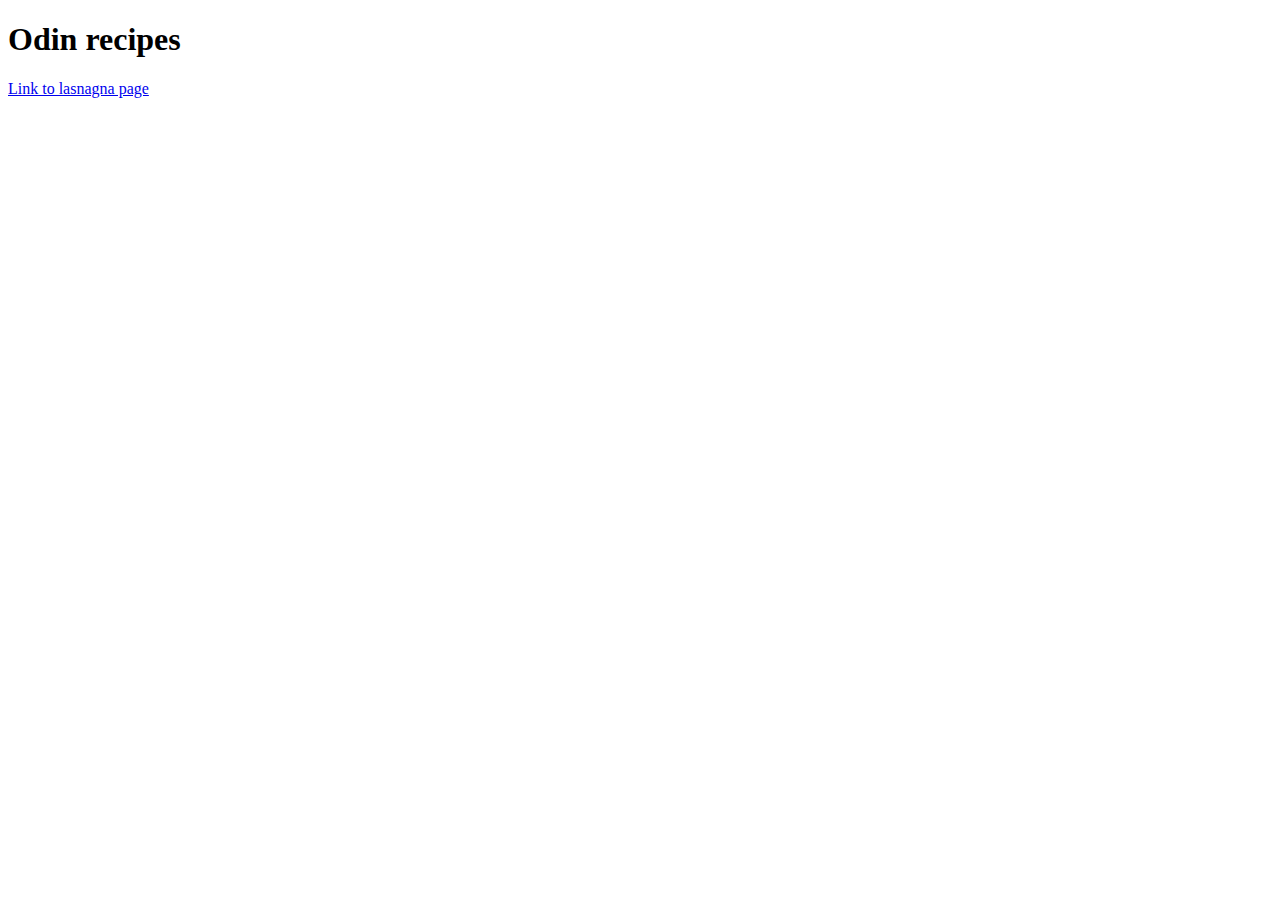
==== index.html @ 74ca8567 "created lasanga page and images directory" ====
<!DOCTYPE html>
<html lang="en">
<head>
    <meta charset="UTF-8">
    <meta name="viewport" content="width=device-width, initial-scale=1.0">
    <title>Recipes homepage</title>
</head>
<body>
    <h1>Odin recipes</h1>
    <a href="recipes/lasangna.html" target="_blank">Link to lasnagna page</a>
</body>
</html>
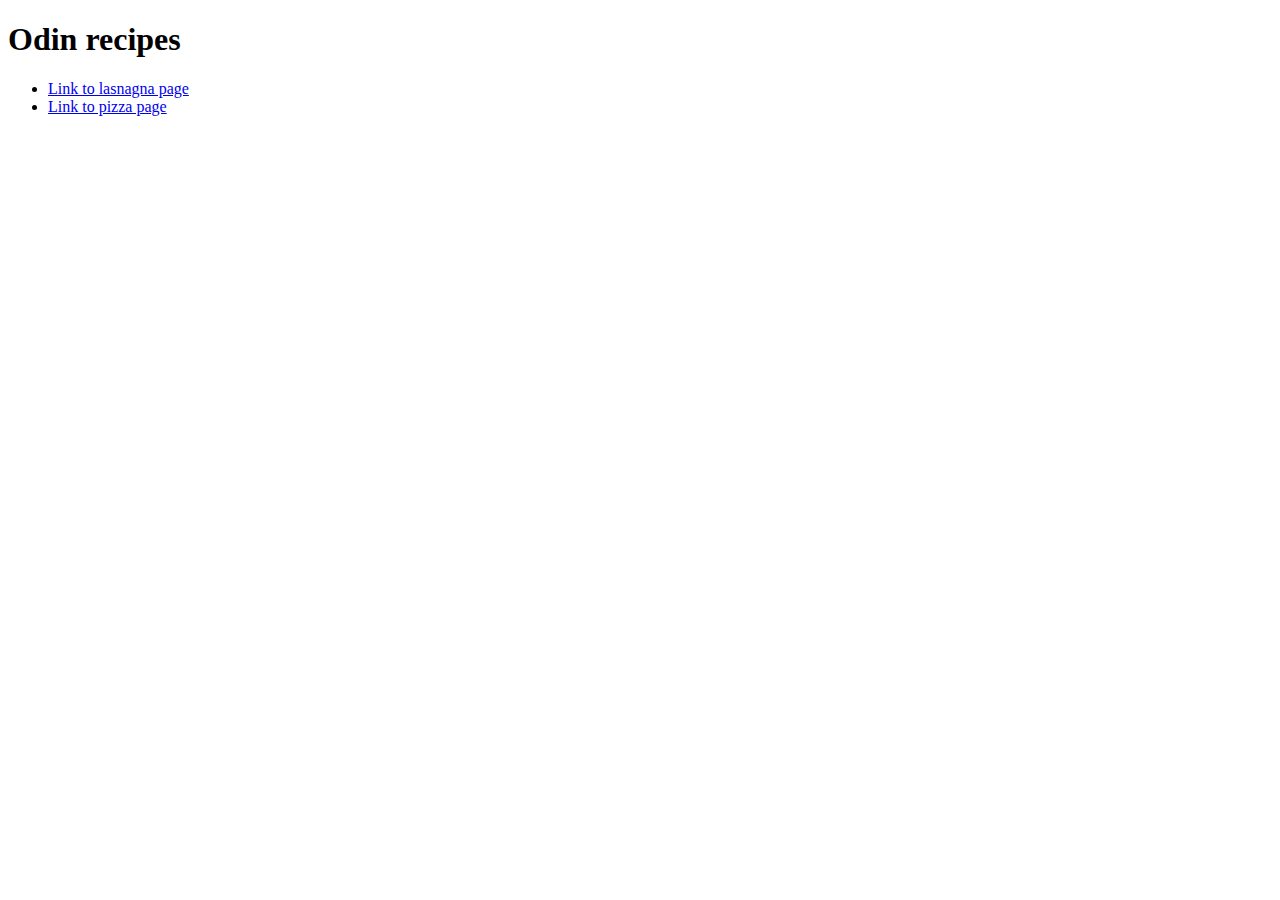
==== commit 849b29b3: "completed" ====
--- a/index.html
+++ b/index.html
@@ -7,6 +7,9 @@
 </head>
 <body>
     <h1>Odin recipes</h1>
-    <a href="recipes/lasangna.html" target="_blank">Link to lasnagna page</a>
+    <ul>
+        <li><a href="recipes/lasangna.html" target="_blank">Link to lasnagna page</a></li>
+        <li><a href="recipes/pizza.html">Link to pizza page</a></li>
+    </ul>
 </body>
 </html>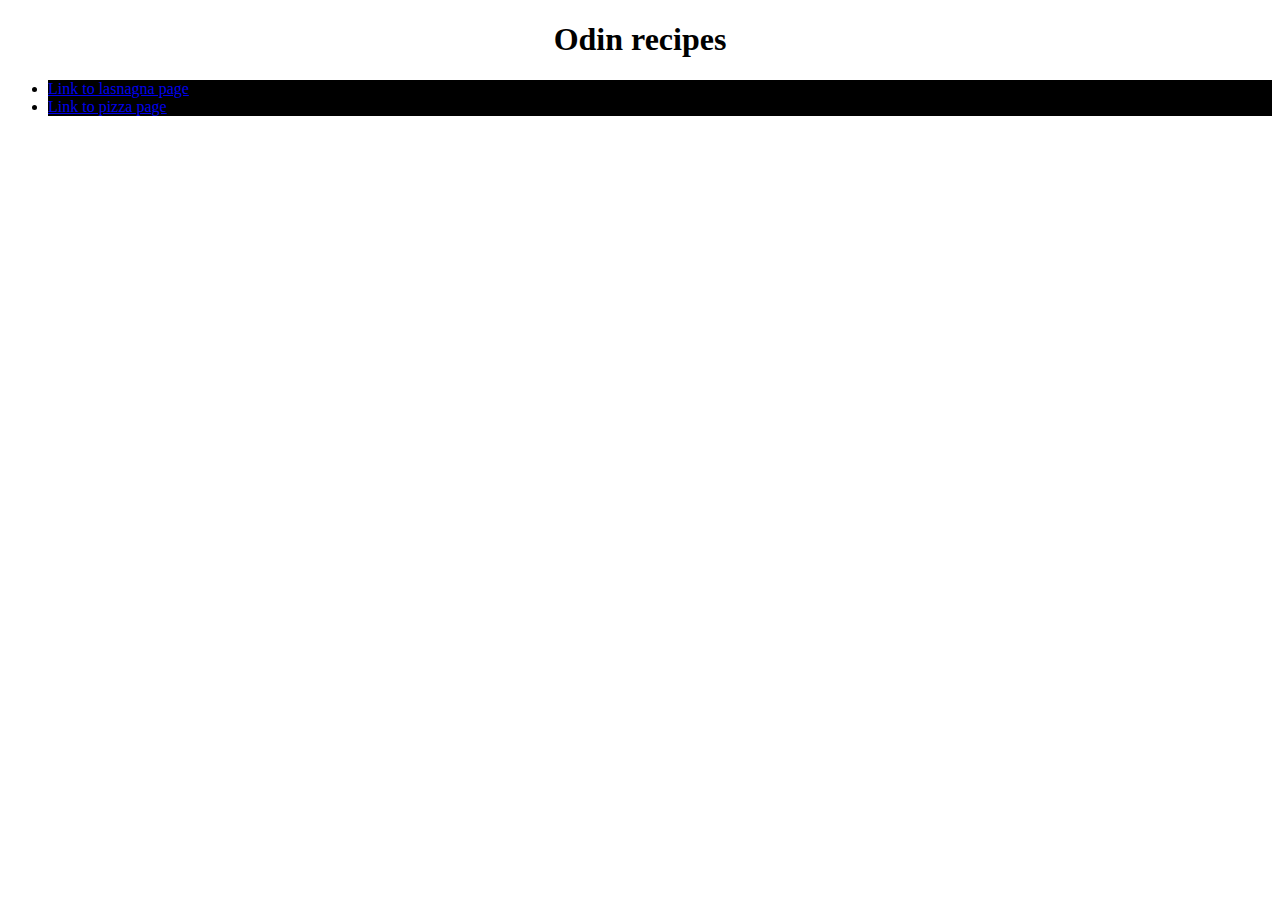
==== commit dde4aad7: "styles added in odin-recipes" ====
--- a/index.html
+++ b/index.html
@@ -4,12 +4,13 @@
     <meta charset="UTF-8">
     <meta name="viewport" content="width=device-width, initial-scale=1.0">
     <title>Recipes homepage</title>
+    <link rel="stylesheet" href="styles.css">
 </head>
 <body>
-    <h1>Odin recipes</h1>
+    <h1 class="heading">Odin recipes</h1>
     <ul>
-        <li><a href="recipes/lasangna.html" target="_blank">Link to lasnagna page</a></li>
-        <li><a href="recipes/pizza.html">Link to pizza page</a></li>
+        <li class="dish"><a href="recipes/lasangna.html" target="_blank">Link to lasnagna page</a></li>
+        <li class="dish"><a href="recipes/pizza.html">Link to pizza page</a></li>
     </ul>
 </body>
 </html>--- a/styles.css
+++ b/styles.css
@@ -0,0 +1,16 @@
+.heading{
+    color:black;
+    font-weight: bold;
+    text-align: center;
+}
+.heading.non-index{
+    background-color: orange;
+}
+.images{
+    height: 250px;
+    width:auto;
+}
+.dish{
+    background-color: black;
+}
+
